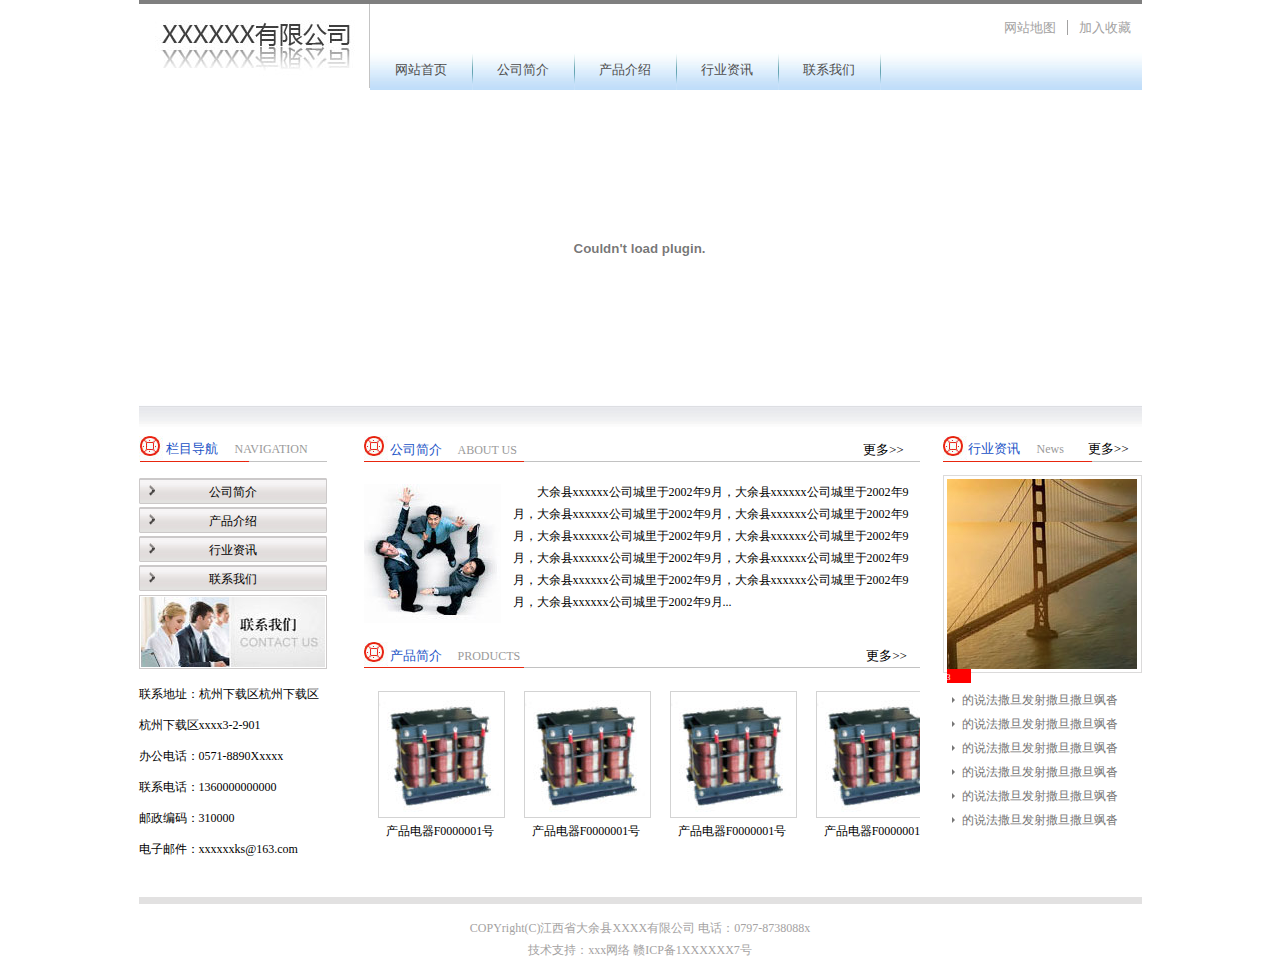
==== qiye/index.html @ 2b1c5a9b "zengjia" ====
<!DOCTYPE html PUBLIC "-//W3C//DTD XHTML 1.0 Transitional//EN" "http://www.w3.org/TR/xhtml1/DTD/xhtml1-transitional.dtd">
<html xmlns="http://www.w3.org/1999/xhtml">
<head>
<meta http-equiv="Content-Type" content="text/html; charset=utf-8" />
<title>无标题文档</title>
<link rel="stylesheet" href="css/style.css" type="text/css" />
</head>

<body>

<div id="homepage">
	<div class="home-header clearfix">
    	<a href="##"><img src="images/home-header.jpg" /></a>
        <h3><a class="header-wzdt" href="##">网站地图</a><a href="##">加入收藏</a></h3>
        <ul class="navigation">
        	<li><a class="current" href="index.html">网站首页</a><i></i></li>
            <li><a href="introduction.html">公司简介</a><i></i></li>
            <li><a href="product_list.html">产品介绍</a><i></i></li>
            <li><a href="news_list.html">行业资讯</a><i></i></li>
            <li><a href="contact.html">联系我们</a><i></i></li>
        </ul>
    </div>
</div>    
<div class="flash">
<object classid="clsid:D27CDB6E-AE6D-11cf-96B8-444553540000" codebase="http://download.macromedia.com/pub/shockwave/cabs/flash/swflash.cab#version=9,0,28,0" width="1002" height="317">
  <param name="movie" value="../swf.swf" />
  <param name="quality" value="high" />
  <embed src="../swf.swf" quality="high" pluginspage="http://www.adobe.com/shockwave/download/download.cgi?P1_Prod_Version=ShockwaveFlash" type="application/x-shockwave-flash" width="1002" height="317" ></embed>
</object>
</div>

<div class="box clearfix">
	<div class="column">
    	<h3>栏目导航<span>NAVIGATION</span></h3>
        <ul class="column-name">
            <li><i></i><a href="introduction.html">公司简介</a></li>
            <li><i></i><a href="product_list.html">产品介绍</a></li>
            <li><i></i><a href="news_list.html">行业资讯</a></li>
            <li><i></i><a href="contact.html">联系我们</a></li>
        </ul>
        <img src="images/colimnimg.jpg" />
        <ul class="contact">
        	<li>联系地址：杭州下载区杭州下载区</li>
            <li>杭州下载区xxxx3-2-901</li>
            <li>办公电话：0571-8890Xxxxx</li>
            <li>联系电话：1360000000000</li>
            <li>邮政编码：310000</li>
            <li>电子邮件：xxxxxxks@163.com</li>
        </ul>
    </div>
    
    <div class="homepagecenter">
        <h3>公司简介<span>ABOUT US</span><a href="##">更多&gt;&gt;</a></h3>
        <img src="images/homecenterp1.jpg" />
        <p>大余县xxxxxx公司城里于2002年9月，大余县xxxxxx公司城里于2002年9月，大余县xxxxxx公司城里于2002年9月，大余县xxxxxx公司城里于2002年9月，大余县xxxxxx公司城里于2002年9月，大余县xxxxxx公司城里于2002年9月，大余县xxxxxx公司城里于2002年9月，大余县xxxxxx公司城里于2002年9月，大余县xxxxxx公司城里于2002年9月，大余县xxxxxx公司城里于2002年9月，大余县xxxxxx公司城里于2002年9月...</p>
        <h4>产品简介<span>PRODUCTS</span><a href="##">更多&gt;&gt;</a></h4>
        <div class="products">
            <ul class="homeproducts">
                <li><a href="##"><img class="tu1" src="images/homeproducts.jpg" /></a><a class="homeproductswz" href="##">产品电器F0000001号</a></li>
                <li><a href="##"><img class="tu1" src="images/homeproducts.jpg" /></a><a class="homeproductswz" href="##">产品电器F0000001号</a></li>
                <li><a href="##"><img class="tu1" src="images/homeproducts.jpg" /></a><a class="homeproductswz" href="##">产品电器F0000001号</a></li>
                <li><a href="##"><img class="tu1" src="images/homeproducts.jpg" /></a><a class="homeproductswz" href="##">产品电器F0000001号</a></li>
            </ul>
        </div>
    </div>
    
    <div class="homepagenews">
    	<h3>行业资讯<span>News</span><a href="##">更多&gt;&gt;</a></h3>
        <ul class="homepagenewsimg">
        	<a href="##"><img class="tu2" src="images/homepagenewsimg.jpg" /></a>
        	<li><a href="##">1</a></li>
            <li><a href="##">2</a></li>
            <li class="red"><a href="##">3</a></li>
        </ul>
        <ul class="homepagenewslink">
        	<li><i></i><a href="##">的说法撒旦发射撒旦撒旦飒沓</a></li>
            <li><i></i><a href="##">的说法撒旦发射撒旦撒旦飒沓</a></li>
            <li><i></i><a href="##">的说法撒旦发射撒旦撒旦飒沓</a></li>
            <li><i></i><a href="##">的说法撒旦发射撒旦撒旦飒沓</a></li>
            <li><i></i><a href="##">的说法撒旦发射撒旦撒旦飒沓</a></li>
            <li><i></i><a href="##">的说法撒旦发射撒旦撒旦飒沓</a></li>
        </ul>
    </div>
</div>

<div class="footer">
	COPYright(C)江西省大余县XXXX有限公司 电话：0797-8738088x<br />
    技术支持：xxx网络 赣ICP备1XXXXXX7号
</div>

</body>
</html>
---- qiye/css/style.css ----
@charset "utf-8";
/* CSS Document */
body,ul,li,a,span,h1,h2,h3,h4,dl,dt,dd,p{margin:0;padding:0;}
li{list-style:none;}
a{text-decoration:none;color:#000;}
img{border:0 none; vertical-align:top;}
body{background:#c0c0c0;font-size:12px;}
.clearfix{*zoom :1;}
.clearfix:after{content:'.'; height::0; clear:both; display:block; visibility:hidden;}
body{ background:#fff; color:#000; font-size:12px; font-family:"宋体";}

.current{ color:#e8240f;}
#homepage{ width:1003px; margin:0 auto;}
.home-header{margin:0 auto; width:1003px; height:84px; border-top:4px solid #7f7f7f;}
.home-header img{ float:left; width:230px; height:84px; border-right:1px solid #c4c4c4;}
.home-header h3{ float:right; margin-top:15px;}
.home-header h3 a{color:#a3a2a2; padding:0 11px; font-size:13px; font-weight:500;}
.home-header h3 a:hover{ color:#e8240f;}
.header-wzdt{ border-right:1px solid #a3a2a2; }
.navigation{float:left; background:url(../images/navigationbackground.jpg) repeat-x; margin-top:12px; width:772px;}
.navigation li{ float:left; position:relative;}
.navigation a{  color:#4d4c4c; font-size:13px; line-height:41px; padding:0 25px;}
.navigation a:hover{ color:#e8240f;}
.navigation i{ position:absolute; width:1px; height:41px; background:url(../images/navigation.jpg) right top;}

.flash{ width:1003px; margin:0 auto; height:340px; background:url(../images/flash.jpg) repeat-x left bottom;}

.box{ width:1003px; margin:0 auto; height:auto; border-bottom:7px solid #e2e1e1;}
.column{ float:left; width:188px; background:url(../images/column.jpg) no-repeat;}
.column h3{ font-weight:500; color:#1952c6; font-family:"微软雅黑"; font-size:13px; margin-bottom:13px; padding:12px 0 7px 27px;}
.column span{ color:#9a9a9a; font-family:"微软雅黑"; font-size:12px; padding-left:17px;}
.column-name{}
.column-name li{ position:relative; text-align:center; height:24px; border:1px solid #ccc9c9; margin-bottom:3px; background:url(../images/column-name.jpg) repeat-x; border-radius:1px;}
.column-name li a{ line-height:26px;}
.column-name li a:hover{ color:#e8240f;}
.column-name i{ width:6px; height:11px; position:absolute; left:9px; top:6px;background:url(../images/column-name2.jpg) no-repeat; }
.column img{ width:184px; height:70px; padding:1px; border:1px solid #ccc9c9; margin-top:1px; margin-bottom:17px;}
/*.contact{ margin-bottom:70px;}*/
.contact li{ padding-bottom:14px;}

.homepagecenter{ float:left; width:556px; background:url(../images/homepagecenter.jpg) no-repeat; margin-left:37px;}
.homepagecenter h3{ padding:13px 0 7px 26px;; font-weight:500; color:#1952c6; font-family:"微软雅黑"; font-size:13px;}
.homepagecenter span{ color:#9a9a9a; font-family:"微软雅黑"; font-size:12px; padding-left:16px;}
.homepagecenter a{ font-family:"微软雅黑"; font-size:13px; padding-left:346px;}
.homepagecenter a:hover{ color:#e8240f;}
.homepagecenter img{ float:left; padding-top:18px; width:137px; height:139px; padding-right:11px;}
.homepagecenter p{ text-indent:2em; margin-top:15px; line-height:22px; margin-left:149px;}
.homepagecenter h4{ background:url(../images/homepagecenter.jpg) no-repeat; margin-top:21px; padding:13px 0 7px 26px;; font-weight:500; color:#1952c6; font-family:"微软雅黑"; font-size:13px;}
.homepagecenter span{ color:#9a9a9a; font-family:"微软雅黑"; font-size:12px; padding-left:16px;}
.homepagecenter a{ font-family:"微软雅黑"; font-size:13px;}
.products{ width:556px; overflow:hidden; margin-bottom:39px;}
.homeproducts{ float:left; width:110%; padding:19px 0 0 14px;}
.homeproducts li{ float:left; height:152px; width:125px; margin-right:21px; text-align:center;}
.homeproducts a{ width:125px; height:125px; padding:0;}
.homeproducts .tu1{ width:125px; height:125px; border:1px solid #d3d3d3; padding:0;}
.homeproducts .homeproductswz{ line-height:26px; padding-left:0px; font-family:"宋体"; font-size:12px;}

.homepagenews{ float:left; margin-left:23px; width:199px; height:auto;}
.homepagenews h3{  background:url(../images/homepagenews.jpg) no-repeat;padding:12px 0 7px 25px;; font-weight:500; color:#1952c6; font-family:"微软雅黑"; font-size:13px;}
.homepagenews span{ color:#9a9a9a; font-family:"微软雅黑"; font-size:12px; padding-left:17px;}
.homepagenews a{ font-family:"微软雅黑"; font-size:13px; padding-left:24px;}
.homepagenews a:hover{ color:#e8240f;}
.homepagenewsimg{ position:relative; margin-top:10px; border:1px solid #dbdada; padding:3px;}
.homepagenewsimg a{ padding-left:0;}
.homepagenewsimg li{ position:absolute; float:left; width:24px; height:14px; background:#000;}
.homepagenewsimg .red{ background:red;}
.homepagenewsimg li a{ color:#fff; font-size:8px; line-height:14px; }

.homepagenewslink{ margin-top:15px;}
.homepagenewslink li{ position:relative; padding-left:19px; height:24px; line-height:24px; }
.homepagenewslink li i{ position:absolute; left:9px; top:9px; width:0; height:0; overflow:hidden; border:3px solid; border-color:#fff #fff #fff #777676;}
.homepagenewslink a{ font-family:"宋体"; font-size:12px; color:#777676; padding:0;}

.footer{ padding-top:13px; width:1003px; margin:0 auto; height:63px; line-height:22px; font-family:"宋体"; font-size:12px; color:#a4a2a2; text-align:center;}

.introduction{ position:relative; float:left; margin-left:37px; background:url(../images/introductionback.jpg) repeat-x; width:778px; }
.introduction h3{ font-family:"宋体"; font-size:12px; font-weight:500; padding-left:33px;}
.introduction a:hover{ color:#e8240f;}
.introduction i{ position:absolute; left:19px; top:2px; width:0; height:0; overflow:hidden; border:7px solid; border-color:#fff #fff #fff #ea3724;}
.introduction-content{ margin-top:49px; width:724px; margin-left:19px;}
.introduction-content h4{ font-family:"宋体"; font-size:14px; text-align:center; padding-bottom:13px;}
.introduction-content span{ display:block; font-family:"宋体"; font-size:12px; text-align:center; padding-bottom:16px; }
.introduction-content p{ color:#5e5a5a; line-height:22px; padding:9px 0; text-indent:2em;}

.page{ text-align:center; margin-bottom:44px;}
.page a{ display:inline-block; width:33px; height:22px; line-height:22px; padding:0 2px; text-decoration:none; border:1px solid #b6b5b5;}
.page a:hover{ background:#ea3724; color:#fff;}
.page .current{ background:#ea3724; color:#fff;}

.productions{ position:relative; float:left; background:url(../images/introductionback.jpg) repeat-x; width:778px; margin-left:37px; }
.productions h3{ font-family:"宋体"; font-size:12px; font-weight:500; padding-left:33px;}
.productions a:hover{ color:#e8240f;}
.productions i{ position:absolute; left:19px; top:2px; width:0; height:0; overflow:hidden; border:7px solid; border-color:#fff #fff #fff #ea3724;}
.introduction-list{ margin:16px 0 0 10px; }
.introduction-list li{ float:left; height:127px; border-bottom:1px dashed #ececec; padding:15px 0; margin:0 26px 0 12px;}
.introduction-list img{ float:left; width:125px; height:125px; border:1px solid #d3d3d3;}
.productsneir{ float:left; width:187px; margin:5px 0 0 20px;}
.introduction-list-tit{ float:left; padding:0 0 11px 0; font-family:"微软雅黑"; font-size:18px; font-weight:500;}
.introduction-list span{ float:left; font-family:"微软雅黑"; font-size:13px; line-height:23px;}

.newslist{ position:relative; float:left; background:url(../images/introductionback.jpg) repeat-x; width:778px; margin-left:37px; }
.newslist h3{ font-family:"宋体"; font-size:12px; font-weight:500; padding-left:33px;}
.newslist a:hover{ color:#e8240f;}
.newslist i{ position:absolute; left:19px; top:2px; width:0; height:0; overflow:hidden; border:7px solid; border-color:#fff #fff #fff #ea3724;padding:0;}

.listnews{ margin:26px; width:715px;}
.listnews li{ float:left; width:689px; padding:16px 0 11px 26px; border-bottom:1px dashed #9e9c9c;}
.listnews a{}
.listnews a:hover{ color:#e8240f;}
.listnews b{ padding:7px 0 0 6px;}
.listnews span{ float:right; color:#8e8d8d;}

.contactpage{ position:relative; float:left; background:url(../images/introductionback.jpg) repeat-x; width:778px; margin-left:37px; }
.contactpage h3{ font-family:"宋体"; font-size:12px; font-weight:500; padding-left:33px;}
.contactpage a:hover{ color:#e8240f;}
.contactpage i{ position:absolute; left:19px; top:2px; width:0; height:0; overflow:hidden; border:7px solid; border-color:#fff #fff #fff #ea3724;}
.contactpage h4{ margin-left:22px; margin-top:20px; height:40px; line-height:40px; font-size:14px;}
.contactpage img{ margin-left:22px; width:533px; border:1px solid #e1dddd; padding:5px 6px 5px 5px;}
.contactlist{ margin-left:22px; margin-top:11px; margin-bottom:38px;}
.contactlist li{ line-height:26px;}
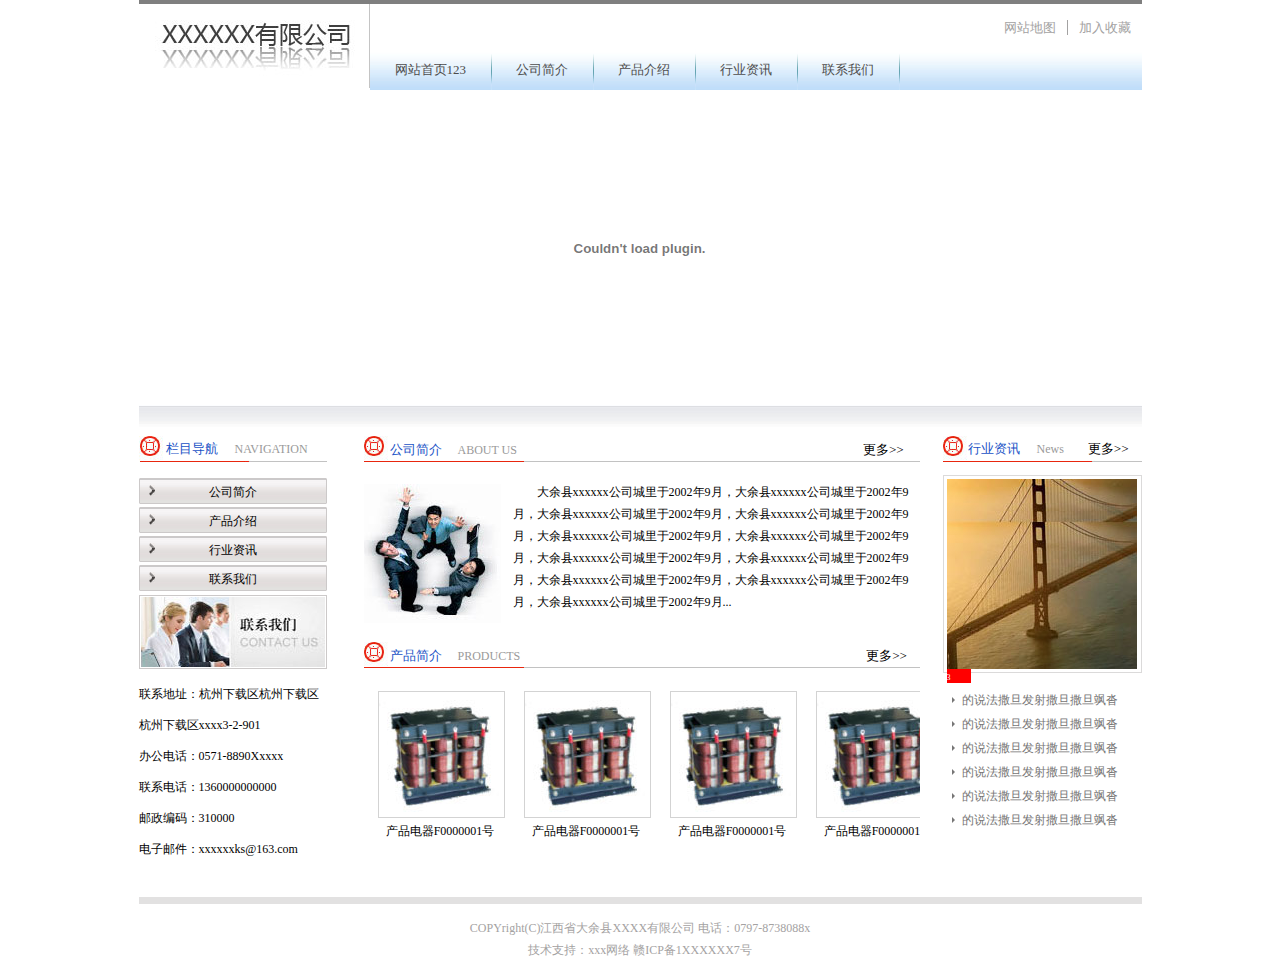
==== commit 5b8c2826: "nihao" ====
--- a/qiye/index.html
+++ b/qiye/index.html
@@ -13,7 +13,7 @@
     	<a href="##"><img src="images/home-header.jpg" /></a>
         <h3><a class="header-wzdt" href="##">网站地图</a><a href="##">加入收藏</a></h3>
         <ul class="navigation">
-        	<li><a class="current" href="index.html">网站首页</a><i></i></li>
+        	<li><a class="current" href="index.html">网站首页123</a><i></i></li>
             <li><a href="introduction.html">公司简介</a><i></i></li>
             <li><a href="product_list.html">产品介绍</a><i></i></li>
             <li><a href="news_list.html">行业资讯</a><i></i></li>
